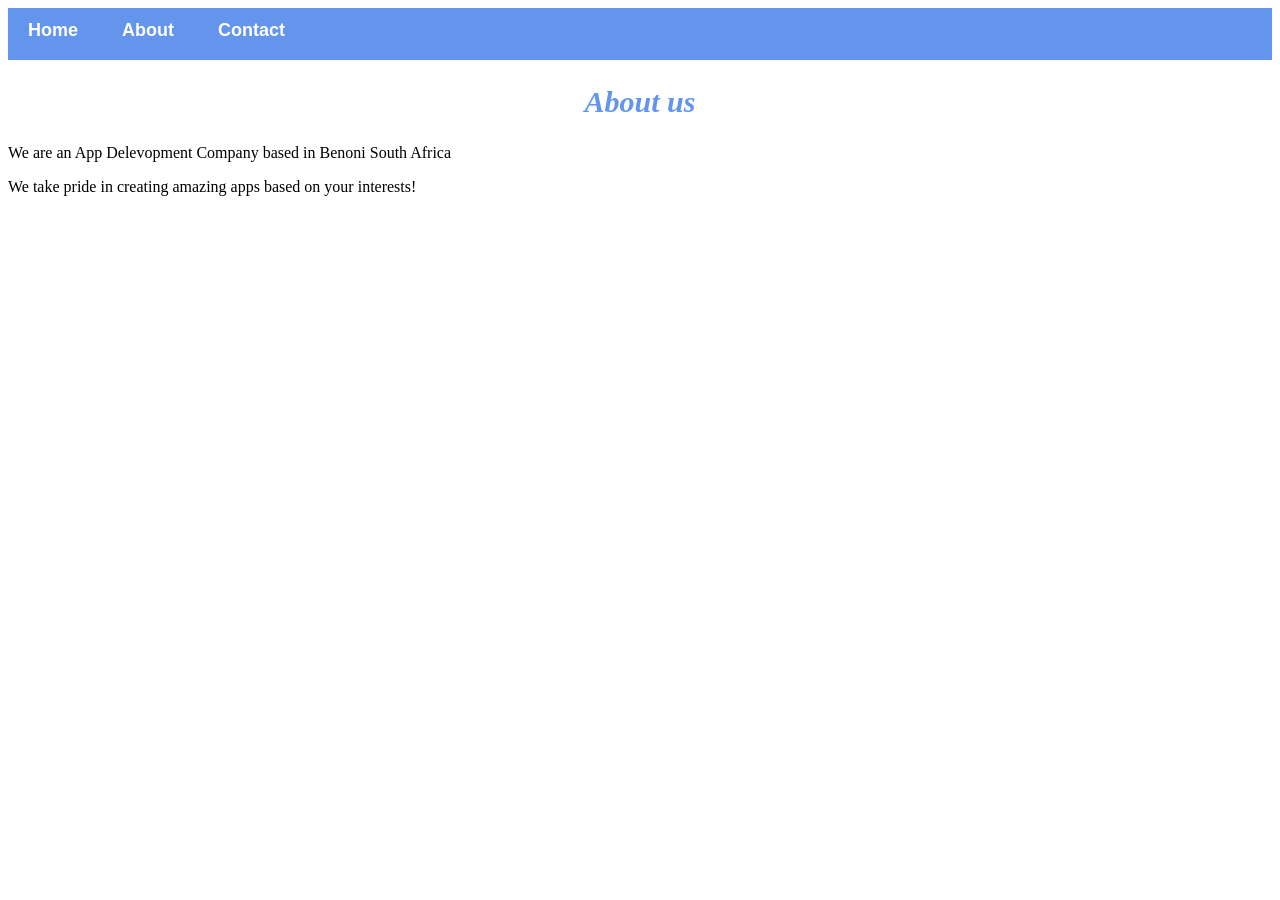
==== about.html @ 86419276 "Added project files" ====
<!DOCTYPE html>
<html>
    <head>
        <link rel="stylesheet" href="style.css">   
    </head>
    <body>
        <div id="menu">
            <a href="index.html">Home</a>
            <a href="about.html">About</a>
            <a href="contact.html">Contact</a>
        </div>
       <h2>About us</h2>
       <p>We are an App Delevopment Company based in Benoni South Africa</p>
        <p>We take pride in creating amazing apps based on your interests!</p>
        
    </body>
</html>
---- style.css ----
.gallery img{
    width: 100%
}

h2{
    font-family: Impact, fantasy;
    text-align: center;
    font-size: 30px;
    color: cornflowerblue;
    font-style: italic;
}

h4{
    font-family: impact, fantasy;
    font-size: 20px;
    font-style: italic;
    color: cornflowerblue;
}

#menu{
    width: 100%;
    height: 40px;
    background-color: cornflowerblue;
    padding-top: 12px;
    
}

#menu a{
    color: white;
    font-family: Arial, Helvetica, sans-serif;
    font-size: 18px;
    text-decoration: none;
    font-weight: 800;
    padding-left: 20px;
    padding-right: 20px
}

#menu a:hover{
    color: #5077bd;
    
}
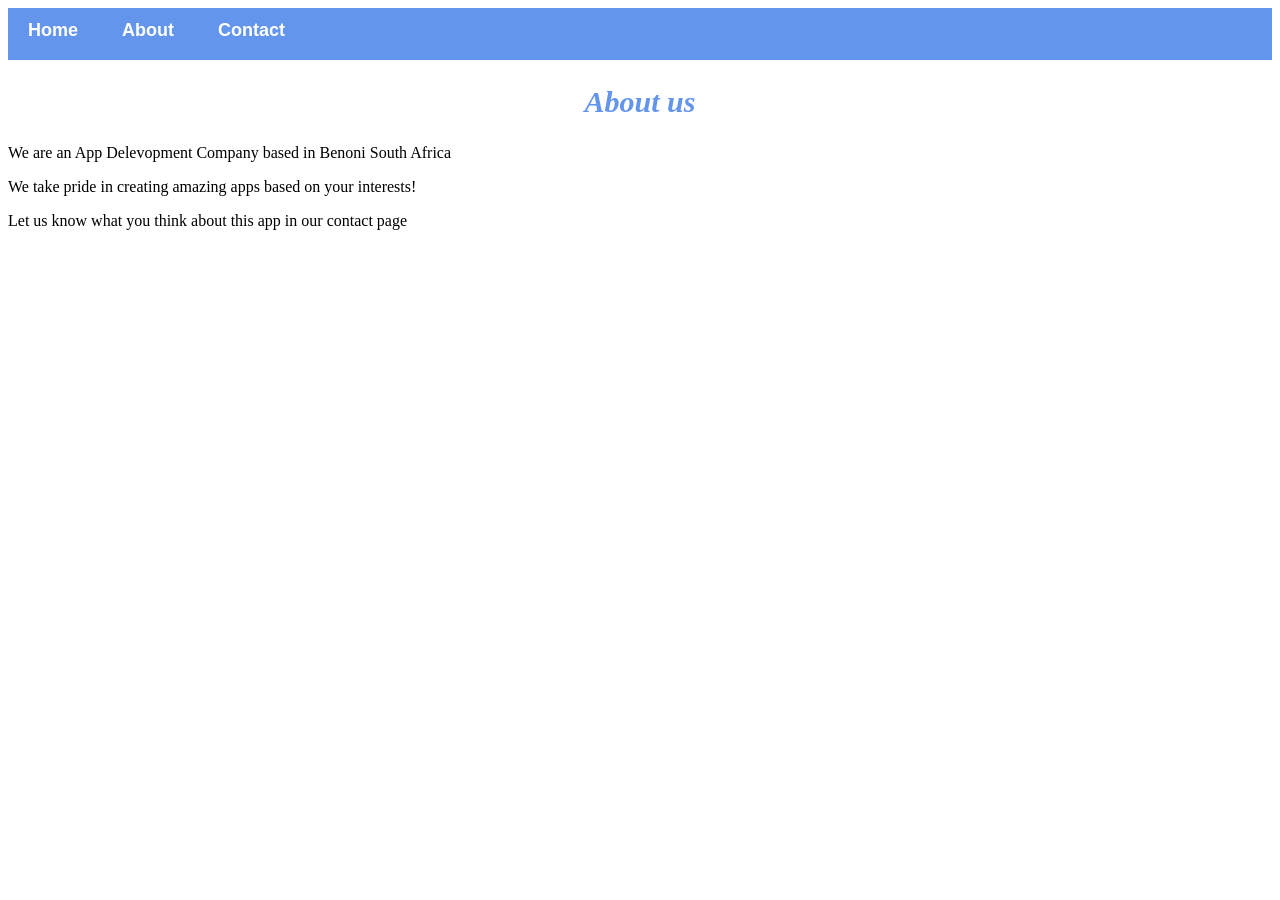
==== commit 9f94f286: "Update about.html" ====
--- a/about.html
+++ b/about.html
@@ -12,6 +12,7 @@
        <h2>About us</h2>
        <p>We are an App Delevopment Company based in Benoni South Africa</p>
         <p>We take pride in creating amazing apps based on your interests!</p>
+        <p>Let us know what you think about this app in our contact page</p>
         
     </body>
 </html>
